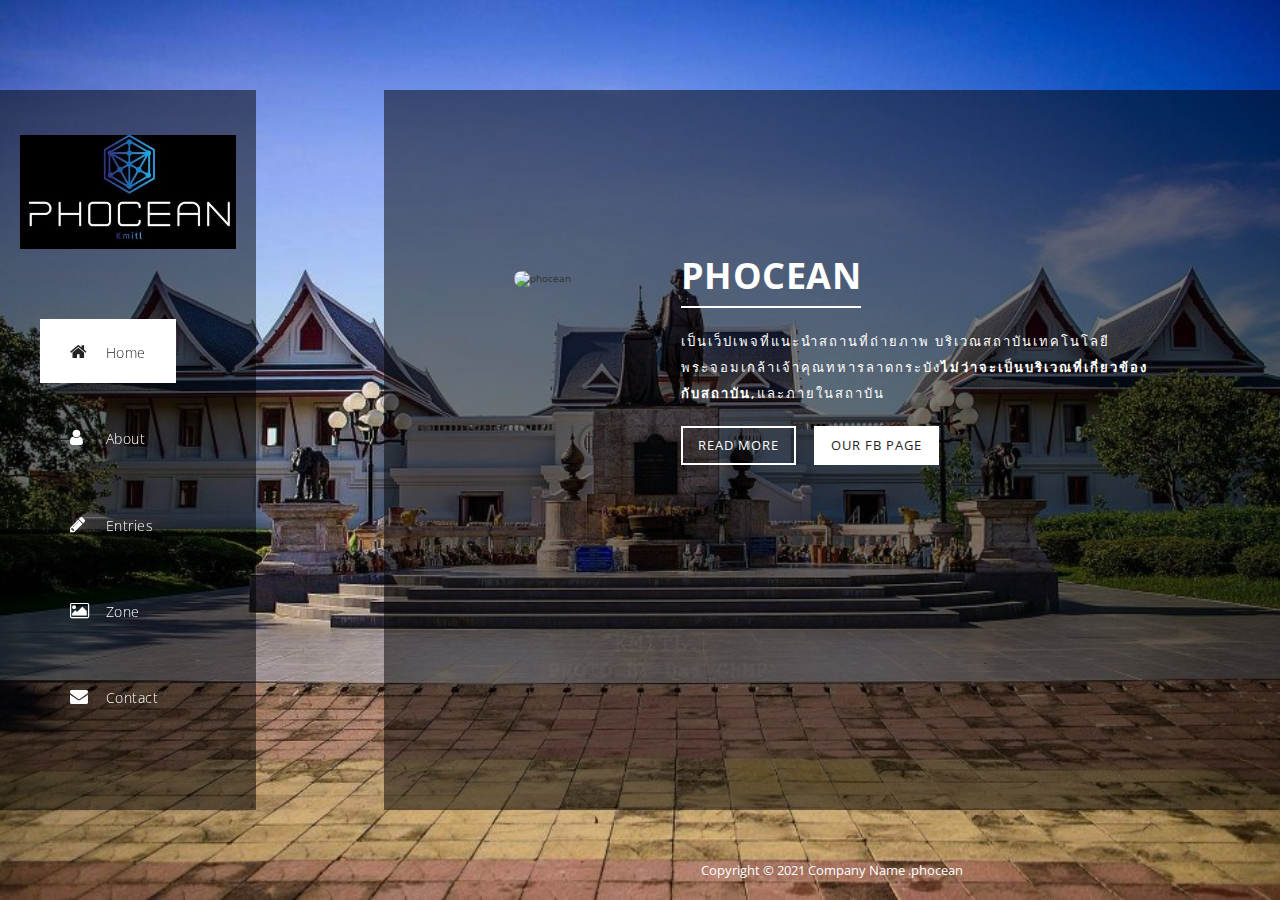
==== index.html @ b6864a6e "first commit" ====
<!DOCTYPE html>
<html>
    <head>
        <meta charset="utf-8">
        <meta http-equiv="X-UA-Compatible" content="IE=edge,chrome=1">
        <title>Phocean</title>
<!-- 
Moonlight Template 
https://templatemo.com/tm-512-moonlight
-->
        <meta name="description" content="">
        <meta name="viewport" content="width=device-width, initial-scale=1">
        <link rel="apple-touch-icon" href="apple-touch-icon.png">

        <link rel="stylesheet" href="css/bootstrap.min.css">
        <link rel="stylesheet" href="css/bootstrap-theme.min.css">
        <link rel="stylesheet" href="css/fontAwesome.css">
        <link rel="stylesheet" href="css/light-box.css">
        <link rel="stylesheet" href="css/templatemo-main.css">

        <link href="https://fonts.googleapis.com/css?family=Open+Sans:300,400,600,700,800" rel="stylesheet">

      
    </head>

<body>
    
    <div class="sequence">
  
      <div class="seq-preloader">
        <svg width="39" height="16" viewBox="0 0 39 16" xmlns="http://www.w3.org/2000/svg" class="seq-preload-indicator"><g fill="#F96D38"><path class="seq-preload-circle seq-preload-circle-1" d="M3.999 12.012c2.209 0 3.999-1.791 3.999-3.999s-1.79-3.999-3.999-3.999-3.999 1.791-3.999 3.999 1.79 3.999 3.999 3.999z"/><path class="seq-preload-circle seq-preload-circle-2" d="M15.996 13.468c3.018 0 5.465-2.447 5.465-5.466 0-3.018-2.447-5.465-5.465-5.465-3.019 0-5.466 2.447-5.466 5.465 0 3.019 2.447 5.466 5.466 5.466z"/><path class="seq-preload-circle seq-preload-circle-3" d="M31.322 15.334c4.049 0 7.332-3.282 7.332-7.332 0-4.049-3.282-7.332-7.332-7.332s-7.332 3.283-7.332 7.332c0 4.05 3.283 7.332 7.332 7.332z"/></g></svg>
      </div>
      
    </div>
    
  
        <nav>
          <div class="logo">
              <img src="img/logophocean-2.jpg" alt="">
          </div>
          
          <ul>
            <li><a href="#1"><i class="fa fa-home"></i> <em>Home</em></a></li>
            <li><a href="#2"><i class="fa fa-user"></i> <em>About</em></a></li>
            <li><a href="#3"><i class="fa fa-pencil"></i> <em>Entries</em></a></li>
            <li><a href="#4"><i class="fa fa-image"></i> <em>Zone</em></a></li>
            <li><a href="#5"><i class="fa fa-envelope"></i> <em>Contact</em></a></li>
          </ul>
        </nav>
        
        <div class="slides">

          <div class="slide" id="1">
            <div class="content first-content">
              <div class="container-fluid">
                  <div class="col-md-3">
                      <div class="author-image"><img src="img/pj1.jpg" alt="phocean"></div>
                  </div>
                  <div class="col-md-9">
                      <h2>Phocean</h2>
                      <p>เป็นเว็ปเพจที่แนะนำสถานที่ถ่ายภาพ บริเวณสถาบันเทคโนโลยีพระจอมเกล้าเจ้าคุณทหารลาดกระบัง<em>ไม่ว่าจะเป็นบริเวณที่เกี่ยวข้องกับสถาบัน,</em>และภายในสถาบัน</p>
                      <div class="main-btn"><a href="#2">Read More</a></div>
                      <div class="fb-btn"><a rel="nofollow" href="https://web.facebook.com/kmitlofficial/">Our FB Page</a></div>
                  </div>
              </div>
            </div>
          </div>

          <div class="slide" id="2">
            <div class="content second-content">
                <div class="container-fluid">
                    <div class="col-md-6">
                        <div class="left-content">
                            <h2>About Us</h2>
                            <p>Please tell your friends about templatemo website. A variety of free CSS templates are available for immediate downloads.</p> 
                            <p>Phasellus vitae faucibus orci. Etiam eleifend orci sed faucibus semper. Cras varius dolor et augue fringilla, eu commodo sapien iaculis. Donec eget dictum tellus. <a href="#">Curabitur</a> a interdum diam. Nulla vestibulum porttitor porta.</p>
                            <p>Nulla vitae interdum libero, vel posuere ipsum. Phasellus interdum est et dapibus tempus. Vestibulum malesuada lorem condimentum mauris ornare dapibus. Curabitur tempor ligula et <a href="#">placerat</a> molestie.</p>
                            <p>Aliquam efficitur eu purus in interdum. <a href="#">Etiam tincidunt</a> magna ex, sit amet lobortis felis bibendum id. Lorem ipsum dolor sit amet, consectetur adipiscing elit. </p>
                          <div class="main-btn"><a href="#3">Read More</a></div>
                      </div>
                    </div>
                    <div class="col-md-6">
                        <div class="right-image">
                          <img src="img/about1.jpg" alt="">
                      </div>
                    </div>
                </div>
            </div>
          </div>

          <div class="slide" id="3">
            <div class="content third-content">
                <div class="container-fluid">
                    <div class="col-md-12">
                        <div class="row">

                            <div class="first-section">
                                <div class="container-fluid">
                                    <div class="row">
                                        <div class="col-md-6">
                                            <div class="left-content">
                                                <h2>โซนถ่ายโซนป้ายพระจอมเกล้า</h2>
                                                <p>Vestibulum augue ex, finibus sit amet nisi id, maximus ultrices ipsum. Maecenas rhoncus nibh in mauris lobortis, a maximus diam faucibus. In et eros urna. Suspendisse potenti. Pellentesque commodo, neque nec molestie tempus, purus ante feugiat augue.</p>
                                                <div class="main-btn"><a href="#4">Continue Reading</a></div>
                                            </div>
                                        </div>
                                        <div class="col-md-6">
                                            <div class="right-image">
                                                <img src="img/pj2.jpg" alt="first service">
                                            </div>
                                        </div>
                                    </div>
                                </div>
                            </div>

                            <div class="second-section">
                                <div class="container-fluid">
                                    <div class="row">
                                        <div class="col-md-6">
                                            <div class="left-image">
                                                <img src="img/pratep3.jpg" alt="second service">
                                            </div>
                                        </div>
                                        <div class="col-md-6">
                                            <div class="right-content">
                                                <h2>โซนถ่ายภาพพระเทพ</h2>
                                                <p>Sed vitae felis in lorem mollis mollis eget in leo. Donec commodo, ex nec rutrum venenatis, nisi nisl malesuada magna, sed semper ipsum enim a ipsum. Aenean in ante vel mi molestie bibendum. Quisque sit amet lacus in diam pretium faucibus. Cras vel justo lorem.</p>
                                                <div class="main-btn"><a href="#4">Continue Reading</a></div>
                                            </div>
                                        </div>
                                    </div>
                                </div>
                            </div>

                            <div class="first-section">
                                <div class="container-fluid">
                                    <div class="row">
                                        <div class="col-md-6">
                                            <div class="left-content">
                                                <h2>โซนถ่ายรางรถไฟ</h2>
                                                <p>Vestibulum augue ex, finibus sit amet nisi id, maximus ultrices ipsum. Maecenas rhoncus nibh in mauris lobortis, a maximus diam faucibus. In et eros urna. Suspendisse potenti. Pellentesque commodo, neque nec molestie tempus, purus ante feugiat augue.</p>
                                                <div class="main-btn"><a href="#4">Continue Reading</a></div>
                                            </div>
                                        </div>
                                        <div class="col-md-6">
                                            <div class="right-image">
                                                <img src="img/pj2.jpg" alt="first service">
                                            </div>
                                        </div>
                                    </div>
                                </div>
                            </div>

                            <div class="second-section">
                                <div class="container-fluid">
                                    <div class="row">
                                        <div class="col-md-6">
                                            <div class="left-image">
                                                <img src="img/pj6.jpg" alt="second service">
                                            </div>
                                        </div>
                                        <div class="col-md-6">
                                            <div class="right-content">
                                                <h2>มุมถ่ายภาพโซนพระจอม</h2>
                                                <p>Sed vitae felis in lorem mollis mollis eget in leo. Donec commodo, ex nec rutrum venenatis, nisi nisl malesuada magna, sed semper ipsum enim a ipsum. Aenean in ante vel mi molestie bibendum. Quisque sit amet lacus in diam pretium faucibus. Cras vel justo lorem.</p>
                                                <div class="main-btn"><a href="#4">Continue Reading</a></div>
                                            </div>
                                        </div>
                                    </div>
                                </div>
                            </div>

                        </div>
                    </div>
                </div>
            </div>
          </div>
 
             
          <div class="slide" id="4"> 
            <div class="content fourth-content">
                <div class="container-fluid">
                    <div class="row">
                        <div class="col-md-4 col-sm-6">
                            <div class="item">
                                <div class="thumb">
                                    <a href="img/pratep1.png" data-lightbox="image-1"><div class="hover-effect">
                                        <div class="hover-content">
                                            <h2>Number One</h2>
                                            <p>มุมถ่ายภาพโซนพระเทพ</p>
                                        </div>
                                    </div></a>
                                    <div class="image">
                                        <img src="img/pratep1.png">
                                    </div>
                                </div>
                            </div>
                        </div>
                        <div class="col-md-4 col-sm-6">
                            <div class="item">
                                <div class="thumb">
                                    <a href="img/pratep1.jpg" data-lightbox="image-1"><div class="hover-effect">
                                        <div class="hover-content">
                                            <h2>Number Two</h2>
                                            <p>มุมถ่ายภาพป้ายพระจอม</p>
                                        </div>
                                    </div></a>
                                    <div class="image">
                                        <img src="img/second_item.jpg">
                                    </div>
                                </div>
                            </div>
                        </div>
                        <div class="col-md-4 col-sm-6">
                            <div class="item">
                                <div class="thumb">
                                    <a href="img/third_big_item.jpg" data-lightbox="image-1"><div class="hover-effect">
                                        <div class="hover-content">
                                            <h2>Number Three</h2>
                                            <p>Cras varius dolor et augue fringilla, eu commodo sapien iaculis.</p>
                                        </div>
                                    </div></a>
                                    <div class="image">
                                        <img src="img/third_item.jpg">
                                    </div>
                                </div>
                            </div>
                        </div>
                        <div class="col-md-4 col-sm-6">
                            <div class="item">
                                <div class="thumb">
                                    <a href="img/fourth_big_item.jpg" data-lightbox="image-1"><div class="hover-effect">
                                        <div class="hover-content">
                                            <h2>Number Four</h2>
                                            <p>Vestibulum augue ex, finibus sit amet nisi id, maximus ultrices ipsum.</p>
                                        </div>
                                    </div></a>
                                    <div class="image">
                                        <img src="img/fourth_item.jpg">
                                    </div>
                                </div>
                            </div>
                        </div>
                        <div class="col-md-4 col-sm-6">
                            <div class="item">
                                <div class="thumb">
                                    <a href="img/fifth_big_item.jpg" data-lightbox="image-1"><div class="hover-effect">
                                        <div class="hover-content">
                                            <h2>Fifth Item</h2>
                                            <p>Donec commodo, ex nec rutrum venenatis, nisi nisl malesuada magna.</p>
                                        </div>
                                    </div></a>
                                    <div class="image">
                                        <img src="img/fifth_item.jpg">
                                    </div>
                                </div>
                            </div>
                        </div>
                        <div class="col-md-4 col-sm-6">
                            <div class="item">
                                <div class="thumb">
                                    <a href="img/sixth_big_item.jpg" data-lightbox="image-1"><div class="hover-effect">
                                        <div class="hover-content">
                                            <h2>Sixth Item</h2>
                                            <p>Maecenas dapibus neque sed nisl consectetur, id semper nisi egestas.</p>
                                        </div>
                                    </div></a>
                                    <div class="image">
                                        <img src="img/sixth_item.jpg">
                                    </div>
                                </div>
                            </div>
                        </div>
                        <div class="col-md-4 col-sm-6">
                            <div class="item">
                                <div class="thumb">
                                    <a href="img/seventh_big_item.jpg" data-lightbox="image-1"><div class="hover-effect">
                                        <div class="hover-content">
                                            <h2>Number Seven</h2>
                                            <p>Etiam aliquet, est id varius fringilla, eros libero pellentesque lectus.</p>
                                        </div>
                                    </div></a>
                                    <div class="image">
                                        <img src="img/seventh_item.jpg">
                                    </div>
                                </div>
                            </div>
                        </div>
                        <div class="col-md-4 col-sm-6">
                            <div class="item">
                                <div class="thumb">
                                    <a href="img/eight_big_item.jpg" data-lightbox="image-1"><div class="hover-effect">
                                        <div class="hover-content">
                                            <h2>Number Eight</h2>
                                            <p>Vestibulum augue ex, finibus sit amet nisi id, maximus ultrices ipsum.</p>
                                        </div>
                                    </div></a>
                                    <div class="image">
                                        <img src="img/eight_item.jpg">
                                    </div>
                                </div>
                            </div>
                        </div>
                        <div class="col-md-4 col-sm-6">
                            <div class="item">
                                <div class="thumb">
                                    <a href="img/ninth_big_item.jpg" data-lightbox="image-1"><div class="hover-effect">
                                        <div class="hover-content">
                                            <h2>Number Nine</h2>
                                            <p>Orci varius natoque penatibus et magnis dis parturient montes.</p>
                                        </div>
                                    </div></a>
                                    <div class="image">
                                        <img src="img/ninth_item.jpg">
                                    </div>
                                </div>
                            </div>
                        </div>
                        <div class="col-md-4 col-sm-6">
                            <div class="item">
                                <div class="thumb">
                                    <a href="img/fifth_big_item.jpg" data-lightbox="image-1"><div class="hover-effect">
                                        <div class="hover-content">
                                            <h2>Number Ten</h2>
                                            <p>Vestibulum augue ex, finibus sit amet nisi id, maximus ultrices ipsum.</p>
                                        </div>
                                    </div></a>
                                    <div class="image">
                                        <img src="img/fifth_item.jpg">
                                    </div>
                                </div>
                            </div>
                        </div>
                        <div class="col-md-4 col-sm-6">
                            <div class="item">
                                <div class="thumb">
                                    <a href="img/first_big_item.jpg" data-lightbox="image-1"><div class="hover-effect">
                                        <div class="hover-content">
                                            <h2>Eleventh Item</h2>
                                            <p>Cras varius dolor et augue fringilla, eu commodo sapien iaculis.</p>
                                        </div>
                                    </div></a>
                                    <div class="image">
                                        <img src="img/first_item.jpg">
                                    </div>
                                </div>
                            </div>
                        </div>
                        <div class="col-md-4 col-sm-6">
                            <div class="item">
                                <div class="thumb">
                                    <a href="img/second_big_item.jpg" data-lightbox="image-1"><div class="hover-effect">
                                        <div class="hover-content">
                                            <h2>Twelvth Item</h2>
                                            <p>Etiam tincidunt magna ex, sit amet lobortis felis bibendum id.</p>
                                        </div>
                                    </div></a>
                                    <div class="image">
                                        <img src="img/second_item.jpg">
                                    </div>
                                </div>
                            </div>
                        </div>
                    </div>
                </div>
            </div>
          </div>

          <div class="slide" id="5">
            <div class="content fifth-content">
                <div class="container-fluid">
                    <div class="col-md-6">
                        <div id="map">
    <!-- How to change your own map point
            1. Go to Google Maps
            2. Click on your location point
            3. Click "Share" and choose "Embed map" tab
            4. Copy only URL and paste it within the src="" field below
	-->
                            <iframe src="https://www.google.com/maps/embed?pb=!1m18!1m12!1m3!1d3647.3030413476204!2d100.5641230193719!3d13.757206847615207!2m3!1f0!2f0!3f0!3m2!1i1024!2i768!4f13.1!3m3!1m2!1s0x0%3A0xf51ce6427b7918fc!2sG+Tower!5e0!3m2!1sen!2sth!4v1510722015945" width="100%" height="500px" frameborder="0" style="border:0" allowfullscreen></iframe>
                        </div>
                    </div>
                    <div class="col-md-6">
                        <form id="contact" action="" method="post">
                            <div class="row">
                                <div class="col-md-12">
                                  <fieldset>
                                    <input name="name" type="text" class="form-control" id="name" placeholder="Your name..." required="">
                                  </fieldset>
                                </div>
                                <div class="col-md-12">
                                  <fieldset>
                                    <input name="email" type="email" class="form-control" id="email" placeholder="Your email..." required="">
                                  </fieldset>
                                </div>
                                 <div class="col-md-12">
                                  <fieldset>
                                    <input name="subject" type="text" class="form-control" id="subject" placeholder="Subject..." required="">
                                  </fieldset>
                                </div>
                                <div class="col-md-12">
                                  <fieldset>
                                    <textarea name="message" rows="6" class="form-control" id="message" placeholder="Your message..." required=""></textarea>
                                  </fieldset>
                                </div>
                                <div class="col-md-12">
                                  <fieldset>
                                    <button type="submit" id="form-submit" class="btn">Send Now</button>
                                  </fieldset>
                                </div>
                            </div>
                        </form>
                    </div>
                </div>
            </div>
          </div>
        </div>

        <div class="footer">
          <div class="content">
              <p>Copyright &copy; 2021 Company Name .phocean </p>
          </div>
        </div>
 
    <script src="https://ajax.googleapis.com/ajax/libs/jquery/1.11.2/jquery.min.js"></script>
    <script>window.jQuery || document.write('<script src="js/vendor/jquery-1.11.2.min.js"><\/script>')</script>

    <script src="js/vendor/bootstrap.min.js"></script>
    
    <script src="js/datepicker.js"></script>
    <script src="js/plugins.js"></script>
    <script src="js/main.js"></script>
    <script src="js/vendor/modernizr-2.8.3-respond-1.4.2.min.js"></script>

    <script type="text/javascript">
    $(document).ready(function() {

        

        // navigation click actions 
        $('.scroll-link').on('click', function(event){
            event.preventDefault();
            var sectionID = $(this).attr("data-id");
            scrollToID('#' + sectionID, 750);
        });
        // scroll to top action
        $('.scroll-top').on('click', function(event) {
            event.preventDefault();
            $('html, body').animate({scrollTop:0}, 'slow');         
        });
        // mobile nav toggle
        $('#nav-toggle').on('click', function (event) {
            event.preventDefault();
            $('#main-nav').toggleClass("open");
        });
    });
    // scroll function
    function scrollToID(id, speed){
        var offSet = 0;
        var targetOffset = $(id).offset().top - offSet;
        var mainNav = $('#main-nav');
        $('html,body').animate({scrollTop:targetOffset}, speed);
        if (mainNav.hasClass("open")) {
            mainNav.css("height", "1px").removeClass("in").addClass("collapse");
            mainNav.removeClass("open");
        }
    }
    if (typeof console === "undefined") {
        console = {
            log: function() { }
        };
    }
    </script>
</body>
</html>
---- css/light-box.css ----
/* LIGHT BOX */

body:after {
  content: url(../img/close.png) url(../img/loading.gif) url(../img/prev.png) url(../img/next.png);
  display: none;
}

body.lb-disable-scrolling {
  overflow: hidden;
}

.lightboxOverlay {
  position: absolute;
  top: 0;
  left: 0;
  z-index: 99999;
  background-color: black;
  filter: progid:DXImageTransform.Microsoft.Alpha(Opacity=80);
  opacity: 0.8;
  display: none;
}

.lightbox {
  position: absolute;
  margin-top: 0%;
  left: 0;
  width: 100%;
  z-index: 100000;
  text-align: center;
  line-height: 0;
  font-weight: normal;
}

.lightbox .lb-image {
  display: block;
  height: auto;
  max-width: inherit;
  max-height: none;
  border-radius: 5px;

  /* Image border */
  border: 10px solid white;
}

.lightbox a img {
  border: none;
}

.lb-outerContainer {
  position: relative;
  *zoom: 1;
  width: 250px;
  height: 250px;
  margin: 0 auto;
  border-radius: 4px;

  /* Background color behind image.
     This is visible during transitions. */
  background-color: white;
}

.lb-outerContainer:after {
  content: "";
  display: table;
  clear: both;
}

.lb-loader {
  position: absolute;
  top: 43%;
  left: 0;
  height: 25%;
  width: 100%;
  text-align: center;
  line-height: 0;
}

.lb-cancel {
  display: block;
  width: 32px;
  height: 32px;
  margin: 0 auto;
  background: url(../img/loading.gif) no-repeat;
}

.lb-nav {
  position: absolute;
  top: 0;
  left: 0;
  height: 100%;
  width: 100%;
  z-index: 10;
}

.lb-container > .nav {
  left: 0;
}

.lb-nav a {
  outline: none;
  background-image: url('[data-uri]');
}

.lb-prev, .lb-next {
  height: 100%;
  cursor: pointer;
  display: block;
}

.lb-nav a.lb-prev {
  width: 34%;
  left: 0;
  float: left;
  background: url(../img/prev.png) left 48% no-repeat;
  filter: progid:DXImageTransform.Microsoft.Alpha(Opacity=0);
  opacity: 0;
  -webkit-transition: opacity 0.6s;
  -moz-transition: opacity 0.6s;
  -o-transition: opacity 0.6s;
  transition: opacity 0.6s;
}

.lb-nav a.lb-prev:hover {
  filter: progid:DXImageTransform.Microsoft.Alpha(Opacity=100);
  opacity: 1;
}

.lb-nav a.lb-next {
  width: 64%;
  right: 0;
  float: right;
  background: url(../img/next.png) right 48% no-repeat;
  filter: progid:DXImageTransform.Microsoft.Alpha(Opacity=0);
  opacity: 0;
  -webkit-transition: opacity 0.6s;
  -moz-transition: opacity 0.6s;
  -o-transition: opacity 0.6s;
  transition: opacity 0.6s;
}

.lb-nav a.lb-next:hover {
  filter: progid:DXImageTransform.Microsoft.Alpha(Opacity=100);
  opacity: 1;
}

.lb-dataContainer {
  margin: 0 auto;
  padding-top: 5px;
  *zoom: 1;
  width: 100%;
  -moz-border-radius-bottomleft: 4px;
  -webkit-border-bottom-left-radius: 4px;
  border-bottom-left-radius: 4px;
  -moz-border-radius-bottomright: 4px;
  -webkit-border-bottom-right-radius: 4px;
  border-bottom-right-radius: 4px;
}

.lb-dataContainer:after {
  content: "";
  display: table;
  clear: both;
}

.lb-data {
  padding: 0 4px;
  color: #ccc;
}

.lb-data .lb-details {
  width: 85%;
  float: left;
  text-align: left;
  line-height: 1.1em;
}

.lb-data .lb-caption {
  font-size: 13px;
  font-weight: bold;
  line-height: 1em;
}

.lb-data .lb-caption a {
  color: #4ae;
}

.lb-data .lb-number {
  margin-top: 15px;
  display: block;
  clear: left;
  padding-bottom: 1em;
  font-size: 13px;
  color: #999999;
}

.lb-data .lb-close {
  display: block;
  float: right;
  width: 30px;
  height: 30px;
  background: url(../img/close.png) top right no-repeat;
  text-align: right;
  outline: none;
  filter: progid:DXImageTransform.Microsoft.Alpha(Opacity=70);
  opacity: 0.7;
  -webkit-transition: opacity 0.2s;
  -moz-transition: opacity 0.2s;
  -o-transition: opacity 0.2s;
  transition: opacity 0.2s;
}

.lb-data .lb-close:hover {
  cursor: pointer;
  filter: progid:DXImageTransform.Microsoft.Alpha(Opacity=100);
  opacity: 1;
}
---- css/templatemo-main.css ----
/* 

Moonlight Template 

https://templatemo.com/tm-512-moonlight

*/

@keyframes seq-preloader {
  50% {
    opacity: 1;
  }
  
  100% {
    opacity: 0;
  }
}

.seq-preloader {
  background: white;
  visibility: visible;
  opacity: 1;
  position: absolute;
  z-index: 9999;
  height: 100%;
  width: 100%;
  top: 0;
  left: 0;
  right: 0;
  bottom: 0;
}

.seq-preloader.seq-preloaded {
  opacity: 0;
  visibility: hidden;
  transition: visibility 0s .5s, opacity .5s;
}

.seq-preload-indicator {
  overflow: visible;
  position: relative;
  top: 50%;
  left: 50%;
  transform: translate(-50%, -50%);
}

.seq-preload-circle {
  display: inline-block;
  height: 12px;
  width: 12px;
  fill: #7a7a7a;
  opacity: 0;
  animation: seq-preloader 1.25s infinite;
}

.seq-preload-circle-2 {
  animation-delay: .15s;
}

.seq-preload-circle-3 {
  animation-delay: .3s;
}

.seq-preload-indicator-fallback {
  width: 42px;
  overflow: visible;
}

.seq-preload-indicator-fallback .seq-preload-circle {
  width: 8px;
  height:8px;
  background-color: #f4f4f4;
  border-radius: 100%;
  opacity: 1;
  display: inline-block;
  vertical-align: middle;
}

.seq-preload-indicator-fallback .seq-preload-circle-2 {
  margin-left: 3px;
  margin-right: 3px;
  width: 12px;
  height: 12px;
}

.seq-preload-indicator-fallback .seq-preload-circle-3 {
  width: 16px;
  height: 16px;
}


/* MAIN CSS */

@-webkit-keyframes fill {
  0% {
    width: 0%;
    height: 1px;
  }
  50% {
    width: 100%;
    height: 1px;
  }
  100% {
    width: 100%;
    height: 100%;
    background: #fff;
  }
}
@keyframes fill {
  0% {
    width: 0%;
    height: 1px;
  }
  50% {
    width: 100%;
    height: 1px;
  }
  100% {
    width: 100%;
    height: 100%;
    background: #fff;
  }
}
@-webkit-keyframes fillColour {
  0% {
    color: #fff;
  }
  50% {
    color: #fff;
  }
  100% {
    color: #333;
  }
}
@keyframes fillColour {
  0% {
    color: #fff;
  }
  50% {
    color: #fff;
  }
  100% {
    color: #333;
  }
}
* {
  margin: 0;
  padding: 0;
  -webkit-box-sizing: border-box;
  box-sizing: border-box;
  font-family: "Open Sans", sans-serif;
}

html {
	overflow: hidden;
}

body {
  overflow: hidden;
  font-size: 100%;
}

nav {
	top: 10vh;
	bottom: 10vh;
  	text-align: center;
  	background: rgba(0, 0, 0, 0.5);
  	position: fixed;
  	z-index: 100;
  	height: 80vh;
  	left: 0;
  	width: 20%;
  	font-weight: 300;
  	font-size: 1rem;
}

nav em {
	font-style: normal;
	margin-left: 5px;
	font-size: 14px;
}

nav ul li i {
	width: 25px;
}

nav ul li a {
	font-size: 18px;
}

nav .mini-logo {
	display: none;
}

nav .logo {
	margin-top: 45px;
	padding: 0px 20px;
}

nav .logo img {
	max-width: 100%;
	overflow-y: hidden;
}

nav ul {
	margin-top: 60px;
  	text-align: left;
  	margin-left: 40px;
  	list-style-type: none;
  	height: 48vh;
  	display: -webkit-box;
  	display: -ms-flexbox;
  	display: flex;
  	-webkit-box-orient: vertical;
  	-webkit-box-direction: normal;
    -ms-flex-direction: column;
    flex-direction: column;
  	-ms-flex-pack: distribute;
    justify-content: space-around;
}
nav ul li {
	margin: 25px 0px;
}
nav a, nav a:visited, nav a:active {
  color: #fff;
}
nav a {
	text-decoration: none!important;
	font-size: 14px;
	letter-spacing: 0.5px;
  	-webkit-transition: color 2s, background 1s;
  	transition: color 2s, background 1s;
  	padding: 20px 30px;
  	position: relative;
  	z-index: 0;
}
nav a.active {
  background-color: #fff;
  color: #232323;
}
nav a::before {
  content: "";
  position: absolute;
  height: 0%;
  width: 0%;
  bottom: 0;
  left: 0;
  opacity: 1;
  z-index: -1;
}
nav a:hover {
	text-decoration: none;
  -webkit-animation: fillColour 0.7s forwards ease-in-out;
          animation: fillColour 0.7s forwards ease-in-out;
}
nav a:hover::before {
  -webkit-animation: fill 0.7s forwards ease-in-out;
          animation: fill 0.7s forwards ease-in-out;
  opacity: 1;
}

 
.slides {
  width: 600vw;
  height: 100vh;
  -webkit-transition: -webkit-transform 0.8s ease;
  transition: -webkit-transform 0.8s ease;
  transition: transform 0.8s ease;
  transition: transform 0.8s ease, -webkit-transform 0.8s ease;
}
.slides .slide {
  height: 100vh;
  width: 100vw;
  float: left;
  text-align: center;
  background-size: cover;
}
.slides .slide .content {
  overflow-y: scroll;
  position: relative;
  width: 70%;
  height: 80%;
  left: 30%;
  top: 10%;
  bottom: 10%;
  background: rgba(0, 0, 0, 0.5);
}
.content::-webkit-scrollbar {
  width: 5px;
  height: 8px;
  background-color: rgba(0, 0, 0, 0.5);
}
/* Add a thumb */
.content::-webkit-scrollbar-thumb {
    background: rgba(250, 250, 250, 0.5);
}

.slides .slide:nth-child(1) {
  background-image: url(../img/bg-first.jpg);
}
.slides .slide:nth-child(2) {
  background-image: url(../img/bg-two.jpg);
}
.slides .slide:nth-child(3) {
  background-image: url(../img/bg-three.jpg);
}
.slides .slide:nth-child(4) {
  background-image: url(../img/third_bg.jpg);
 }
.slides .slide:nth-child(5) {
  background-image: url(../img/fifth_bg.jpg);
}
.slides .slide:nth-child(6) {
  background-image: url(../img/fourth_bg.jpg);
}
.slides .slide img {
  width: 100%;
}


.main-btn a:hover {
	background-color: #fff;
	color: #232323!important;
}


.first-content {
	padding: 100px;
	text-align: left;
	padding-top: 13%;
}

.first-content .author-image img {
	margin-top: 15px;
	border-radius: 30px;
	max-width: 100%;
	overflow: hidden;
	float: left;
	margin-right: 35px;
}

.first-content h2 {
	font-size: 36px;
	text-transform: uppercase;
	font-weight: 700;
	color: #fff;
	letter-spacing: 0.5px;
	border-bottom: 2px solid #fff;
	display: inline-block;
	padding-bottom: 10px;
	margin-bottom: 20px;
	margin-top: 0px;
}

.first-content p {
	color: #fff;
	font-size: 13px;
	text-transform: uppercase;
	font-weight: 300;
	letter-spacing: 2px;
	line-height: 26px;
	margin-bottom: 20px;
}

.first-content em {
	font-style: normal;
	font-weight: 600;
}

.first-content .main-btn {
	display: inline-block;
	margin-right: 15px;
}

.first-content .main-btn a {
	display: inline-block;
	border: 2px solid #fff;
	padding: 8px 15px;
	font-size: 13px;
	text-transform: uppercase;
	letter-spacing: 1px;
	color: #fff;
	text-decoration: none;
	transition: all 0.5s;
	transition: all 0.5s;
}

.first-content .fb-btn {
	display: inline-block;
}

.first-content .fb-btn a {
	display: inline-block;
	background-color: #fff;
	border: 2px solid #fff;
	padding: 8px 15px;
	font-size: 13px;
	text-transform: uppercase;
	letter-spacing: 1px;
	color: #232323;
	text-decoration: none;
	transition: all 0.5s;
}

.first-content .fb-btn a:hover {
	color: #fff;
	background-color: transparent;
}


.second-content .container-fluid {
	padding-right: 0px;
	padding-left: 0px;
}

.second-content .container-fluid .col-md-6 {
	padding-right: 0px;
	padding-left: 0px;
}

.second-content .right-image img {
	max-width: 100%;
	min-width: 100%;
	overflow: hidden;
	float: right;
}

.second-content .left-content {
	padding: 60px;
	text-align: left;
}

.second-content h2 {
	font-size: 36px;
	text-transform: uppercase;
	font-weight: 700;
	color: #fff;
	letter-spacing: 0.5px;
	border-bottom: 2px solid #fff;
	display: inline-block;
	padding-bottom: 10px;
	margin-bottom: 20px;
	margin-top: 0px;
}

.second-content p {
	font-size: 13px;
	color: #fff;
	letter-spacing: 0.5px;
	font-weight: 300;
	line-height: 24px;
	margin-bottom: 30px;
}

.second-content a {
	color: #fff;
	text-decoration: underline;
}

.second-content .main-btn a {
	display: inline-block;
	border: 2px solid #fff;
	padding: 8px 15px;
	font-size: 13px;
	text-transform: uppercase;
	letter-spacing: 1px;
	color: #fff;
	text-decoration: none;
	transition: all 0.5s;
}


.third-content {
	text-align: left;
	padding: 30px;
}

.third-content .container-fluid {
	padding-right: 7.5px;
	padding-left: 7.5px;
}

.third-content .first-section .left-content {
	margin-right: 15px;
	margin-top: 12px;
}

.third-content .first-section .right-image {
	margin-left: 15px;
}

.third-content .second-section {
	margin-top: 30px;
}

.third-content .second-section .right-content {
	margin-left: 15px;
	margin-top: 12px;
}

.third-content .second-section .left-image {
	margin-right: 15px;
}

.third-content h2 {
	font-size: 24px;
	text-transform: uppercase;
	font-weight: 700;
	color: #fff;
	letter-spacing: 0.5px;
	border-bottom: 2px solid #fff;
	display: inline-block;
	padding-bottom: 10px;
	margin-bottom: 20px;
	margin-top: 0px;
}

.third-content p {
	font-size: 13px;
	color: #fff;
	letter-spacing: 0.5px;
	font-weight: 300;
	line-height: 24px;
	margin-bottom: 20px;
}

.third-content .main-btn a {
	display: inline-block;
	border: 2px solid #fff;
	padding: 8px 15px;
	font-size: 13px;
	text-transform: uppercase;
	letter-spacing: 1px;
	color: #fff;
	text-decoration: none;
	transition: all 0.5s;
}

.third-content .col-md-6 {
	margin: 0px;
	padding: 0px;
}



.fourth-content {
	padding: 5px;
}

.fourth-content .container-fluid {
	padding-right: 15px;
	padding-left: 15px;
}

.fourth-content .container-fluid .col-md-4 {
	padding-right: 0px;
	padding-left: 0px;
}

.fourth-content .item {
	margin: 10px;
}

.fourth-content .item img {
	max-width: 100%;
	overflow: hidden;
}

.fourth-content .item .thumb {
	position: relative;
}

.fourth-content .item .hover-effect {
	text-align: left;
	position: absolute;
	color: #fff;
	background-color: rgba(0,0,0,0.95);
	bottom: 0;
	top: 0;
	left: 0;
	right: 0;
	opacity: 0;
	visibility: hidden;
	transition: all 0.8s;
}

.fourth-content .item:hover .hover-effect {
	opacity: 1;
	visibility: visible;
}

.fourth-content .item .hover-effect .hover-content {
	transform: translateY(-50%);
    position: absolute;
    text-align: left;
    width: 100%;
    top: 50%;
    left: 0;
    padding: 30px;
}

.fourth-content .item .hover-effect h2 {
	font-size: 18px;
	text-transform: uppercase;
	font-weight: 700;
	color: #fff;
	letter-spacing: 0.5px;
	border-bottom: 1px solid #fff;
	display: inline-block;
	padding-bottom: 10px;
	margin-bottom: 10px;
	margin-top: 0px;
}

.fourth-content .item .hover-effect p {
	font-size: 13px;
	text-transform: uppercase;
	letter-spacing: 0.5px;
	line-height: 22px;
	padding-bottom: 0px;
	margin-bottom: 0px;
}



.fifth-content .container-fluid {
	padding-left: 0px;
	padding-right: 0px;
}

.fifth-content .container-fluid .col-md-6 {
	padding-left: 0px;
	padding-right: 0px;
}

.fifth-content #map {
	padding: 50px 0px 50px 50px;
}

.fifth-content #contact {
	padding: 50px 50px 50px 50px;
}

.fifth-content input {
  border-radius: 0px;
  padding-left: 15px;
  font-size: 13px;
  font-weight: 300;
  color: #fff;
  background-color: rgba(250, 250, 250, 0.15);
  outline: none;
  border: none;
  box-shadow: none;
  line-height: 40px;
  height: 40px;
  width: 100%;
  margin-bottom: 25px;
}

.fifth-content textarea {
  border-radius: 0px;
  padding-left: 15px;
  padding-top: 10px;
  font-size: 13px;
  font-weight: 300;
  color: #fff;
  background-color: rgba(250, 250, 250, 0.15);
  outline: none;
  border: none;
  box-shadow: none;
  height: 165px;
  max-height: 220px;
  width: 100%;
  max-width: 100%;
  margin-bottom: 25px;
}

.fifth-content button {
	max-width: 100%;
	width: 100%;
    display: inline-block;
	border: 2px solid #fff;
	padding: 8px 15px;
	font-size: 13px;
	text-transform: uppercase;
	letter-spacing: 1px;
	color: #fff;
	text-decoration: none;
	background-color: transparent;
	border-radius: 0px;
	transition: all 0.5s;
}

.fifth-content button:hover {
	color: #232323;
	background-color: #fff;
}

.footer .content {
	left: 30%;
	width: 70%;
	max-width: 70%;
	position: absolute;
	bottom: 0;
	right: 0;
	display: inline-block;
}

.footer .content p {
	text-align: center;
	font-size: 13px;
	color: #fff;
	margin-bottom: 20px;
}

.footer .content p a {
	color: #aaa;
	text-decoration: none;
}



/* REPONSIVE */

@media (max-width: 991px) {

	nav ul {
  		margin-left: 25px;
  	}

	.first-content {
		text-align: center;
		padding: 50px;
	}

	.first-content .author-image img {
		max-width: 195px;
		float: none;
		margin-right: 0px;
		margin-bottom: 30px;
	}

	.third-content .first-section {
		border-bottom: 1px solid rgba(250,250,250,0.3);
		padding-bottom: 45px;
		margin-bottom: 45px;
	}

	.third-content .first-section .left-content {
		margin-right: 0px;
		margin-bottom: 30px;
	}

	.third-content .first-section .right-image {
		margin-left: 0px;
	}

	.third-content .second-section .right-content {
		margin-left: 0px;
		margin-top: 30px;
	}


	.third-content .second-section .left-image {
		margin-right: 0px;
	}

	.fifth-content #map {
		padding: 30px 30px 30px 30px;
	}

	.fifth-content #contact {
		padding: 30px 30px 30px 30px;
	}

}

@media (max-width: 749px) {

	nav {
		width: 15vh;
	}

	nav .logo {
		display: none;
	}

	nav .mini-logo {
		margin-top: 60px;
		display: block;
	}

	nav ul {
		text-align: center;
		margin-left: 0px;
	}


	nav ul li em {
		display: none;
	}

	nav ul li i {
		width: 20px;
		height: 20px;
		line-height: 20px;
		text-align: center;
	}

	.first-content {
		padding: 30px 5px;
	}

	.first-content .main-btn {
		display: inline-block;
		margin-right: 0px;
		margin-bottom: 15px;
	}

	.second-content .left-content {
		padding: 30px;
		text-align: left;
	}

	.fourth-content .item .hover-effect h2 {
		font-size: 15px;
	}


	.fifth-content #map {
		padding: 15px 15px 15px 15px;
	}

	.fifth-content #contact {
		padding: 15px 15px 15px 15px;
	}

}

@media(max-width: 450px) {
	nav ul {
		margin-top: 30px;
	}
	nav ul li {
		margin: 10px 0px;
	}
	nav a {
	  	padding: 15px 20px;
	}
}
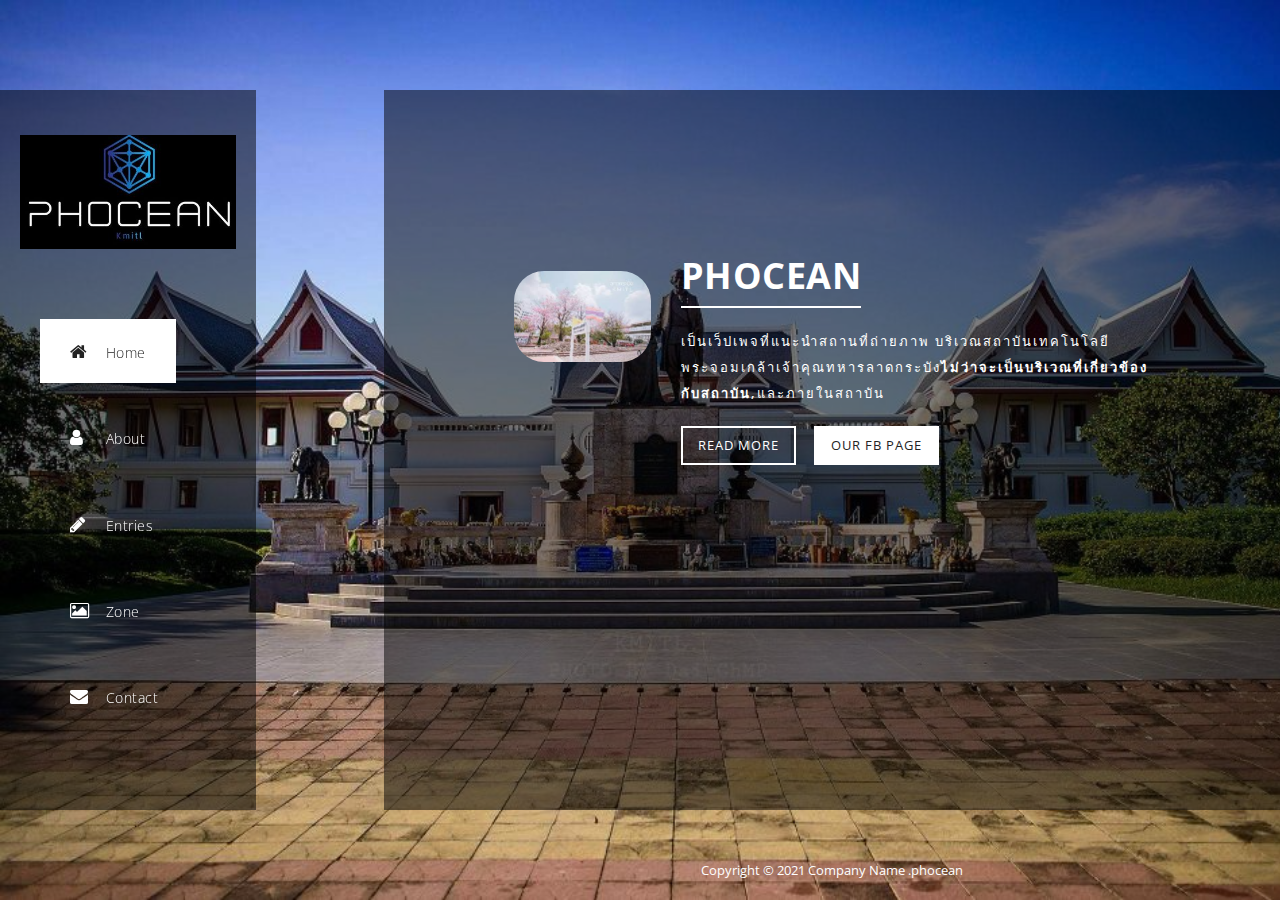
==== commit 3aa8beec: "add  zone.html and login.html" ====
--- a/index.html
+++ b/index.html
@@ -24,6 +24,10 @@
     </head>
 
 <body>
+
+    <header>
+      <!--เหลือเอามาใส่-->
+    </header>
     
     <div class="sequence">
   
@@ -54,7 +58,7 @@
             <div class="content first-content">
               <div class="container-fluid">
                   <div class="col-md-3">
-                      <div class="author-image"><img src="img/pj1.jpg" alt="phocean"></div>
+                      <div class="author-image"><img src="img/pj9.jpg" alt="phocean"></div>
                   </div>
                   <div class="col-md-9">
                       <h2>Phocean</h2>
